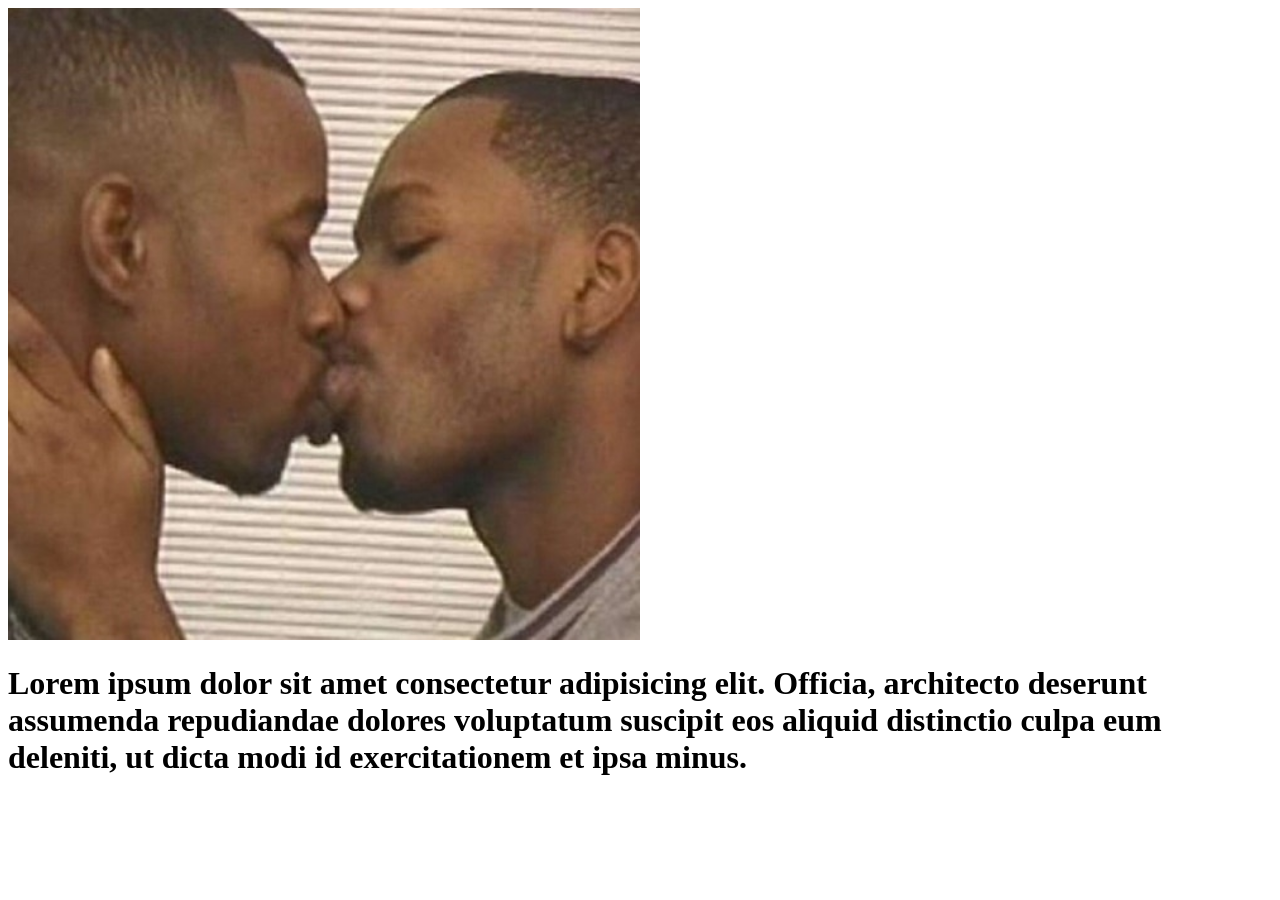
==== black.html @ aa797041 "pagina verde" ====
<!DOCTYPE html>
<html lang="en">
<head>
    <meta charset="UTF-8">
    <meta name="viewport" content="width=device-width, initial-scale=1.0">
    <title>Black Goy Nig</title>
</head>
<body>
    <img src="assets/soft_green/black_kiss.jpg" alt="" style="width: 50%;">
    <h1>Lorem ipsum dolor sit amet consectetur adipisicing elit. Officia, architecto deserunt assumenda repudiandae dolores voluptatum suscipit eos aliquid distinctio culpa eum deleniti, ut dicta modi id exercitationem et ipsa minus.</h1>
</body>
</html>
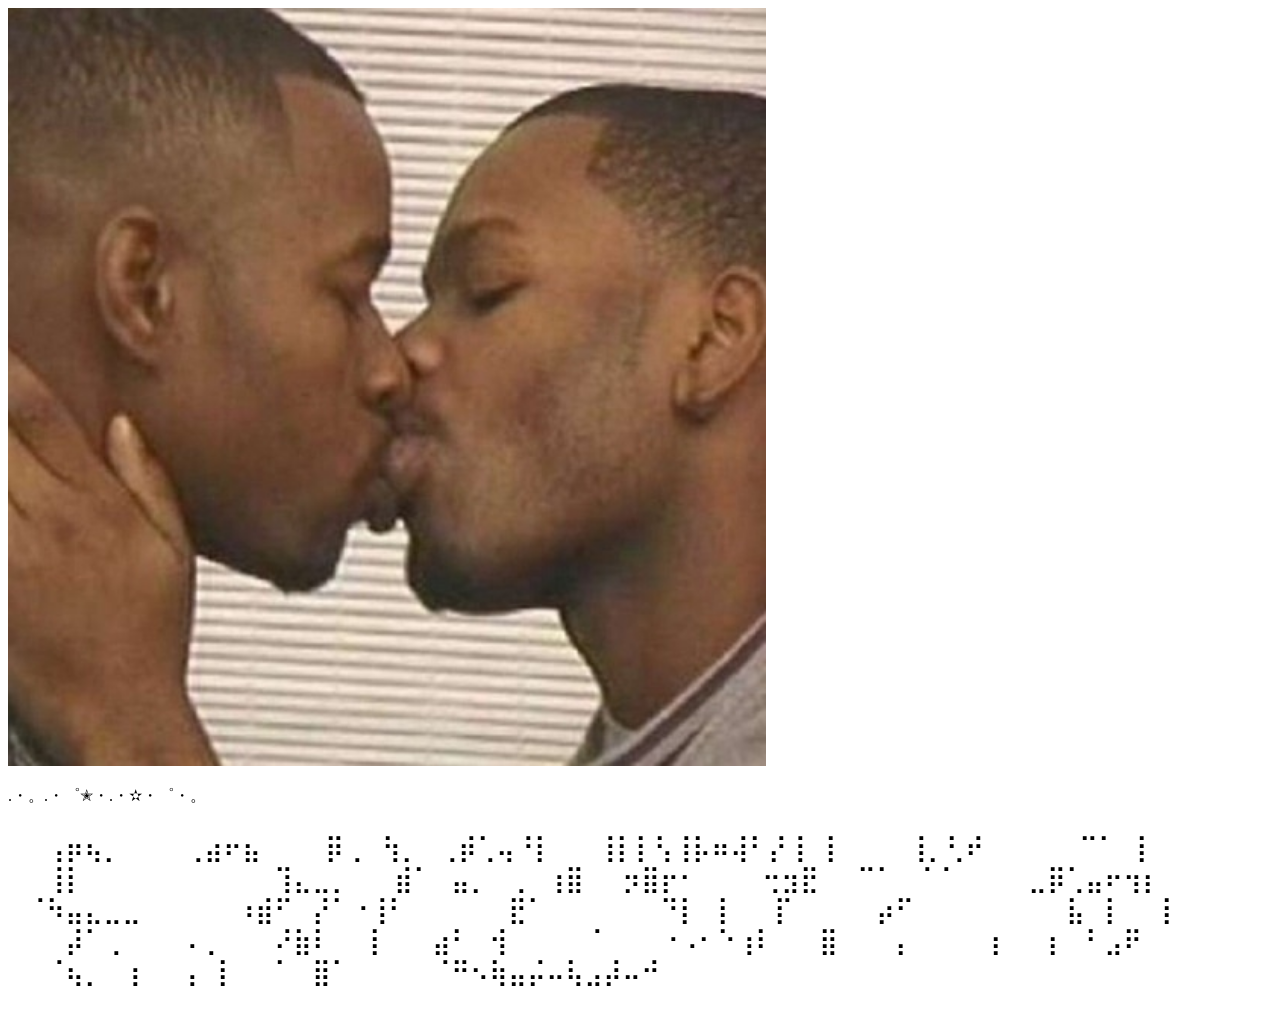
==== commit 0643d831: "pagina verde CASI terminada" ====
--- a/black.html
+++ b/black.html
@@ -6,7 +6,24 @@
     <title>Black Goy Nig</title>
 </head>
 <body>
-    <img src="assets/soft_green/black_kiss.jpg" alt="" style="width: 50%;">
-    <h1>Lorem ipsum dolor sit amet consectetur adipisicing elit. Officia, architecto deserunt assumenda repudiandae dolores voluptatum suscipit eos aliquid distinctio culpa eum deleniti, ut dicta modi id exercitationem et ipsa minus.</h1>
+    <img src="assets/soft_green/black_kiss.jpg" alt="" style="width: 60%;">
+    <p>.・。.・゜✭・.・✫・゜・。</p>
+    <p style="font-size: 1.6rem;">
+        ⠀⠀⢠⡶⢦⡀ ⠀⠀⠀⢀⣴⠖⣦
+        ⠀⠀⠀⡿⢀⠀⢳⡀⠀⢀⡾⢁⢤⠘⡇
+        ⠀⠀⢸⡇⡇⢣⢸⡧⠶⢼⠃⡜⢸⠀⡇⠀
+        ⠀⠀⢸⡀⢃⠞⠀⠀⠀⠀⠀⠉⠁⠀⡇
+        ⠀⠀⢸⡇⠀⠀⠀⠀⠀⠀⠀⠀⠀⠀⢹⣄⣀⡀
+        ⠀⠀⣾⠁⠀⣤⡀⠀⢀⠀⢰⣿⠀⠀⡲⣿⡖⠂⠀⠀⠀
+        ⢒⣲⣟⠀⠀⠉⠁⠀⠈⠈⠀⠀⠀⠀⣀⡿⢁⣤⠖⢲⡆
+        ⠀⠈⠳⣤⣄⣀⣀⠀⠀⠀⠀⠀⠰⣾⠋⠀⡜⠁⠐⢸⠃
+        ⠀⠀⠀⠀⠀⣟⠁⠀⠀⠀⠀⠀⠀⠙⡇⠀⡇⠀⠀⡏
+        ⠀⠀⠀⠀⡴⠋⠀⠀⠀⠀⠀⠀⠀⠀⣧⠀⡇⠀⠀⡇
+        ⠀⠀⠀⡼⠁⢀⠀⠀⠀⠠⢀⠀⠀⠀⠜⣷⠇⠀⠀⡇
+        ⠀⠀⣴⠃⠀⢺⠀⠀⠀⠀⠈⠀⠀⠀⠐⠠⠂⠑⢰⠇
+        ⠀⠀⣿⠀⠀⠀⡄⠀⠀⠀⠀⡆⠀⠀⡆⠀⠃⣠⠟⠀⠀
+        ⠀⠀⠈⢦⡀⠀⢰⠀⠀⢠⠀⡇⠀⠀⠁⠀⣿⠁
+        ⠀⠀⠀⠀⠈⠛⠢⢷⣤⡬⠤⢧⣠⡼⠤⠚
+    </p>
 </body>
 </html>
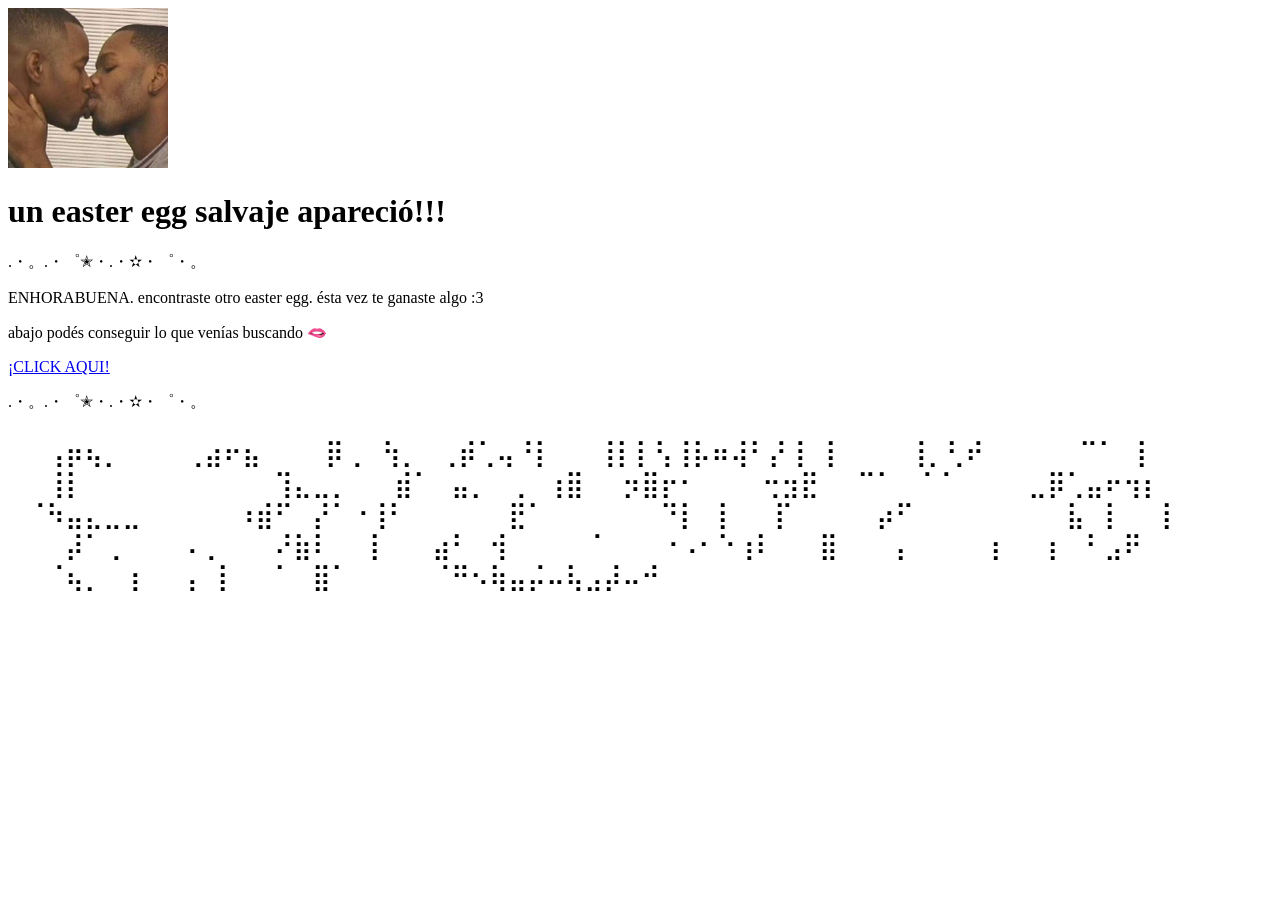
==== commit b11c91ae: "pagina verde CASI terminada" ====
--- a/black.html
+++ b/black.html
@@ -3,10 +3,15 @@
 <head>
     <meta charset="UTF-8">
     <meta name="viewport" content="width=device-width, initial-scale=1.0">
-    <title>Black Goy Nig</title>
+    <title>Black kiss</title>
 </head>
 <body>
-    <img src="assets/soft_green/black_kiss.jpg" alt="" style="width: 60%;">
+    <img src="assets/soft_green/black_kiss.jpg" alt="" style="width: 160px;">
+    <h1>un easter egg salvaje apareció!!!</h1>
+    <p>.・。.・゜✭・.・✫・゜・。</p>
+    <p>ENHORABUENA. encontraste otro easter egg. ésta vez te ganaste algo :3</p>
+    <p>abajo podés conseguir lo que venías buscando 🫦</p>
+    <a href="https://ar.linkedin.com/">¡CLICK AQUI!</a>
     <p>.・。.・゜✭・.・✫・゜・。</p>
     <p style="font-size: 1.6rem;">
         ⠀⠀⢠⡶⢦⡀ ⠀⠀⠀⢀⣴⠖⣦
